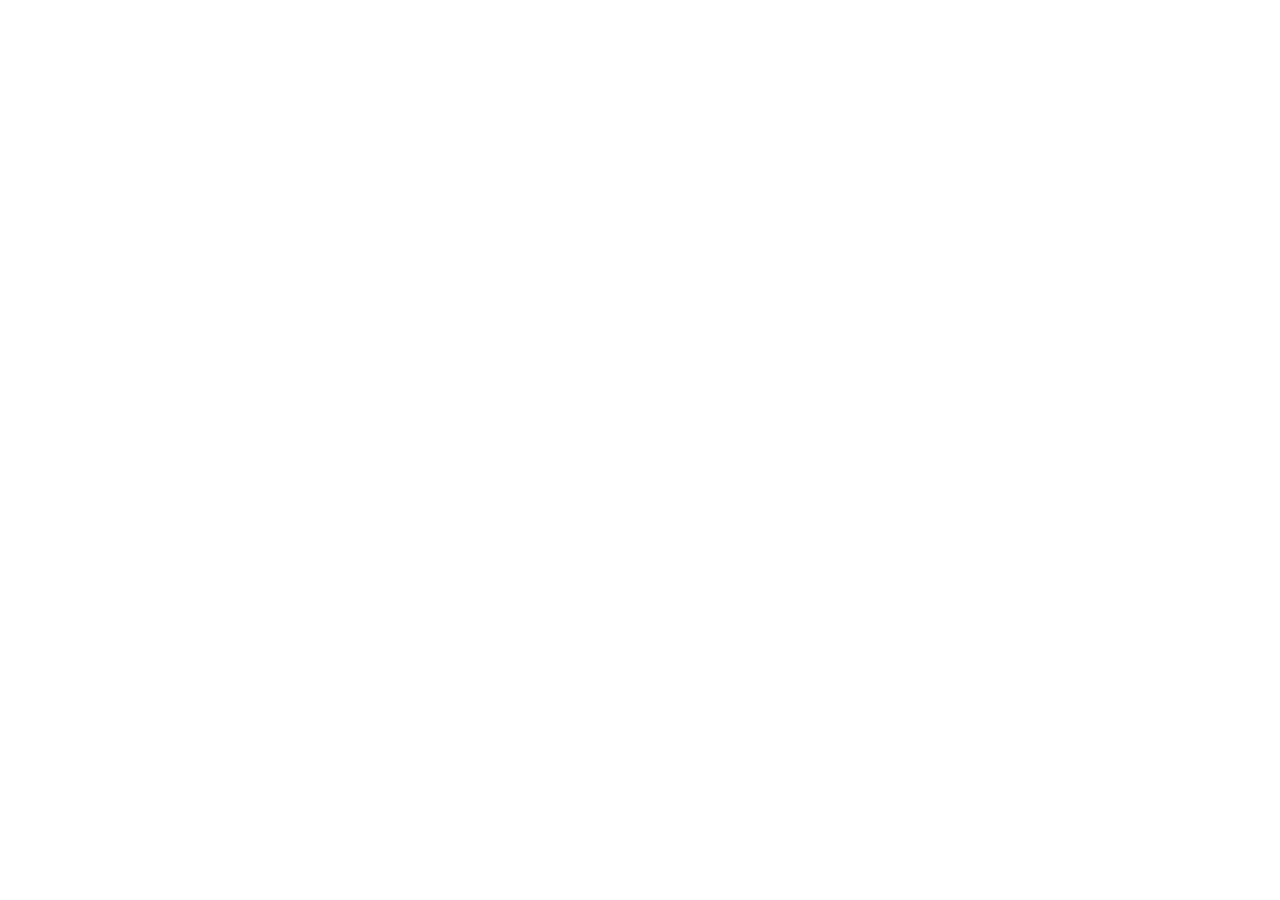
==== busqueda-vuelos.html @ abe0e653 "feat: :sparkles: add imagenes" ====
<!DOCTYPE html>
<html lang="es">

<head>
  <meta charset="UTF-8">
  <meta name="viewport" content="width=device-width, initial-scale=1.0">
  <title>ACME AIR - Buscar Vuelos</title>

  <link rel="preconnect" href="https://fonts.googleapis.com">
  <link href="https://fonts.googleapis.com/css2?family=Poppins:wght@400;600;700&display=swap" rel="stylesheet">

  <link rel="stylesheet" href="css/style.css">
  <link rel="stylesheet" href="css/layout.css">
  <link rel="stylesheet" href="css/forms.css">
  <link rel="stylesheet" href="css/responsive.css">
</head>

<body>
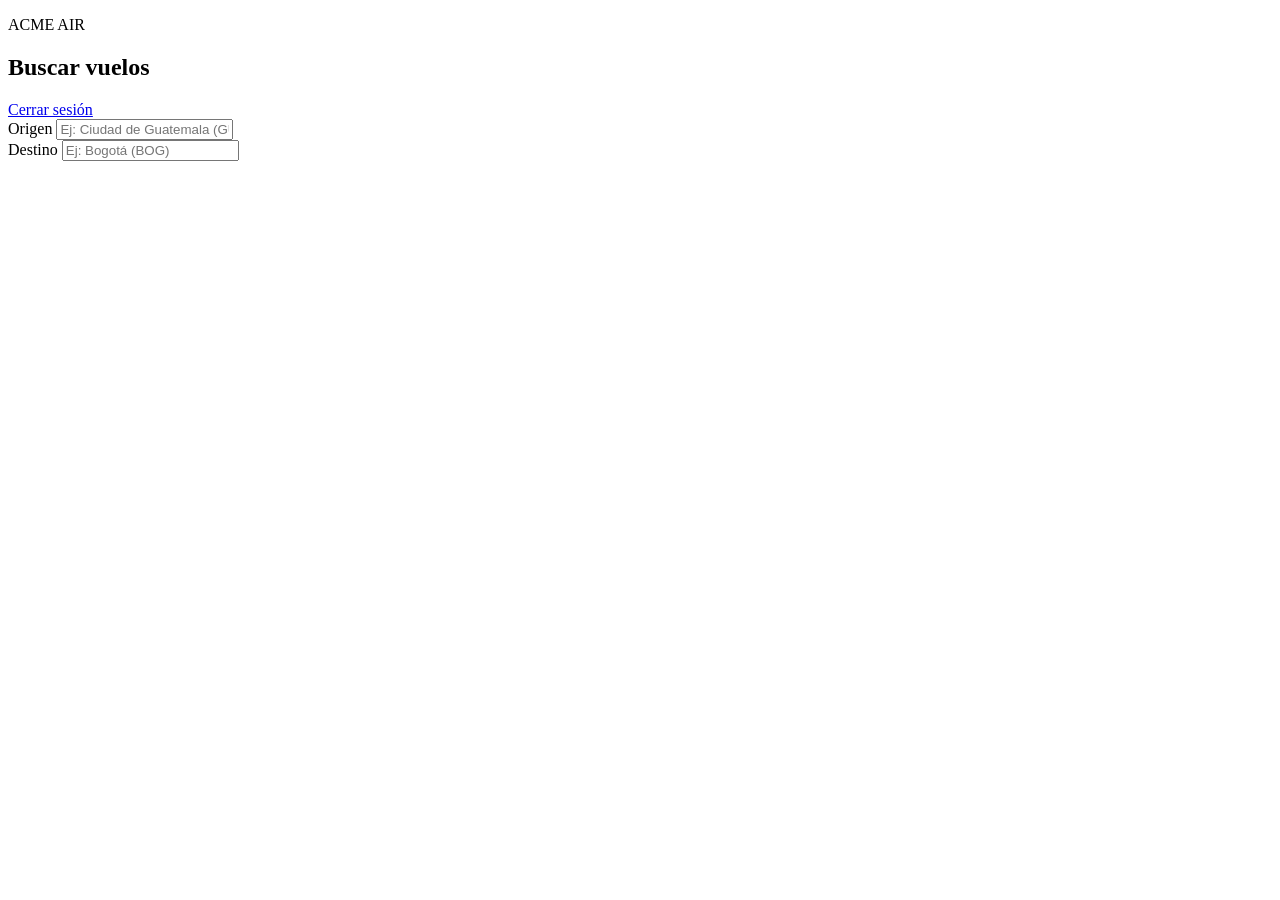
==== commit b43034c6: "feat: :sparkles: add destinos" ====
--- a/busqueda-vuelos.html
+++ b/busqueda-vuelos.html
@@ -15,4 +15,28 @@
   <link rel="stylesheet" href="css/responsive.css">
 </head>
 
-<body>+<body>
+    <div class="pagina-app">
+
+    <header class="encabezado">
+      <div class="encabezado-info">
+        <p>ACME AIR</p>
+        <h2>Buscar vuelos</h2>
+      </div>
+      <a href="index.html" class="btn-pequeno">Cerrar sesión</a>
+    </header>
+
+    <main class="contenido">
+
+      <div class="tarjeta" style="max-width: 500px;">
+
+        <form>
+          <div class="grupo">
+            <label for="origen">Origen</label>
+            <input type="text" id="origen" name="origen" placeholder="Ej: Ciudad de Guatemala (GUA)">
+          </div>
+
+          <div class="grupo">
+            <label for="destino">Destino</label>
+            <input type="text" id="destino" name="destino" placeholder="Ej: Bogotá (BOG)">
+          </div>
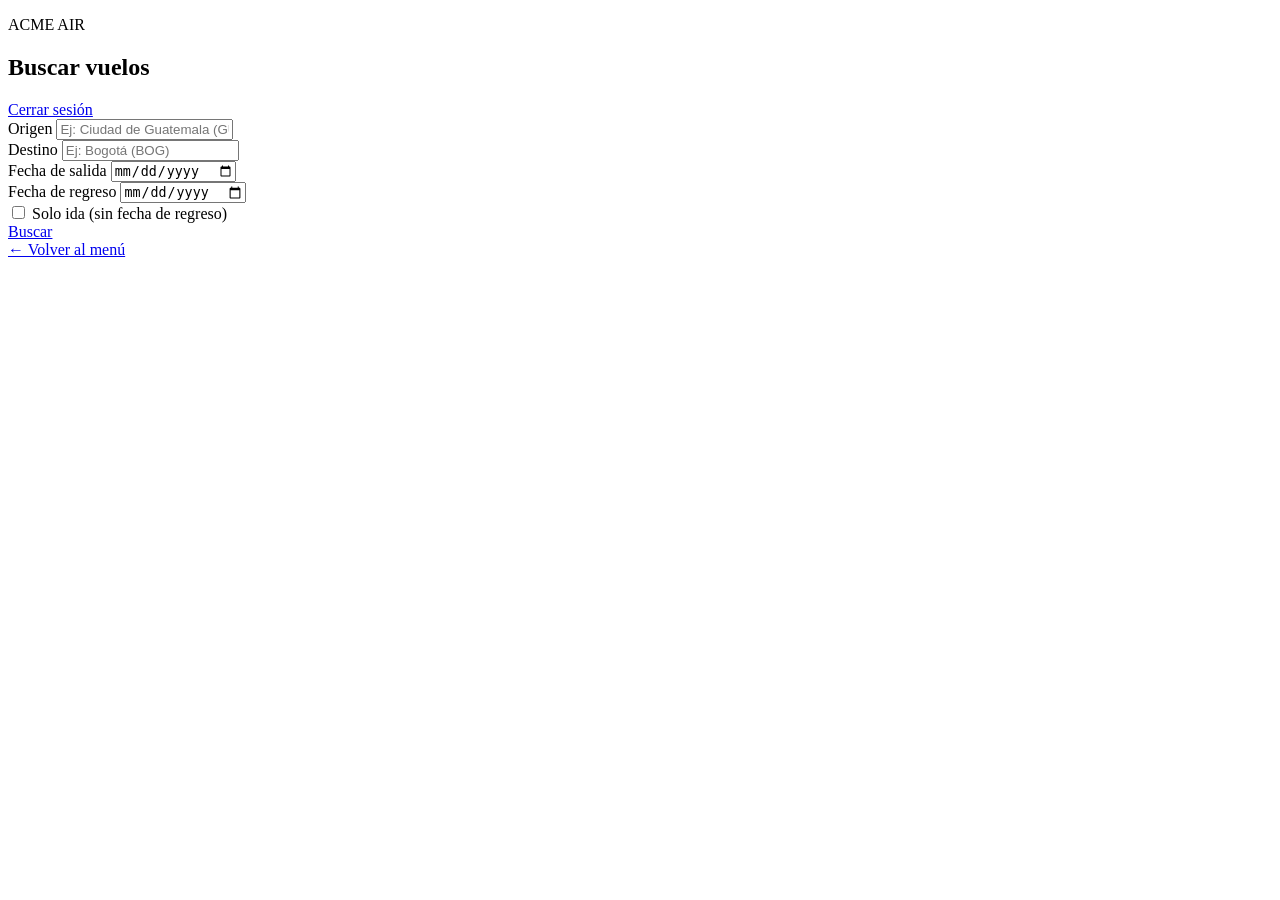
==== commit e148c9af: "feat: :sparkles: add finish" ====
--- a/busqueda-vuelos.html
+++ b/busqueda-vuelos.html
@@ -39,4 +39,34 @@
           <div class="grupo">
             <label for="destino">Destino</label>
             <input type="text" id="destino" name="destino" placeholder="Ej: Bogotá (BOG)">
-          </div>+          </div>
+          <div class="grupo">
+            <label for="fecha-salida">Fecha de salida</label>
+            <input type="date" id="fecha-salida" name="fecha-salida">
+          </div>
+
+          <div class="grupo">
+            <label for="fecha-regreso">Fecha de regreso</label>
+            <input type="date" id="fecha-regreso" name="fecha-regreso">
+          </div>
+
+          <div class="grupo-checkbox">
+            <input type="checkbox" id="solo-ida" name="solo-ida">
+            <label for="solo-ida">Solo ida (sin fecha de regreso)</label>
+          </div>
+
+          <a href="vuelos.html" class="btn-primario">Buscar</a>
+
+        </form>
+
+      </div>
+
+      <a href="menu.html" class="link-volver">← Volver al menú</a>
+
+    </main>
+
+  </div>
+
+</body>
+
+</html>
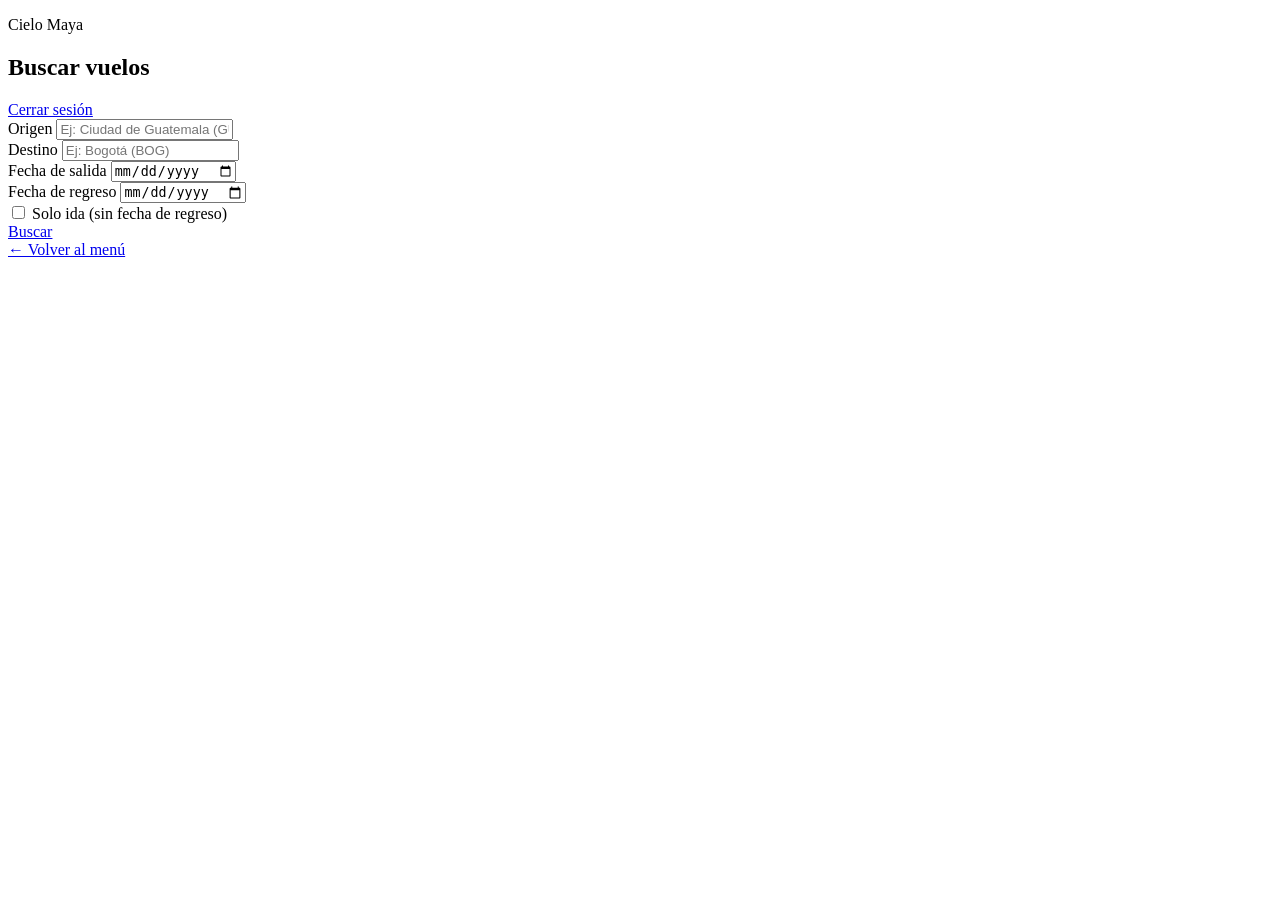
==== commit d811cf35: "feat: :sparkles: add name" ====
--- a/busqueda-vuelos.html
+++ b/busqueda-vuelos.html
@@ -20,7 +20,7 @@
 
     <header class="encabezado">
       <div class="encabezado-info">
-        <p>ACME AIR</p>
+        <p>Cielo Maya</p>
         <h2>Buscar vuelos</h2>
       </div>
       <a href="index.html" class="btn-pequeno">Cerrar sesión</a>
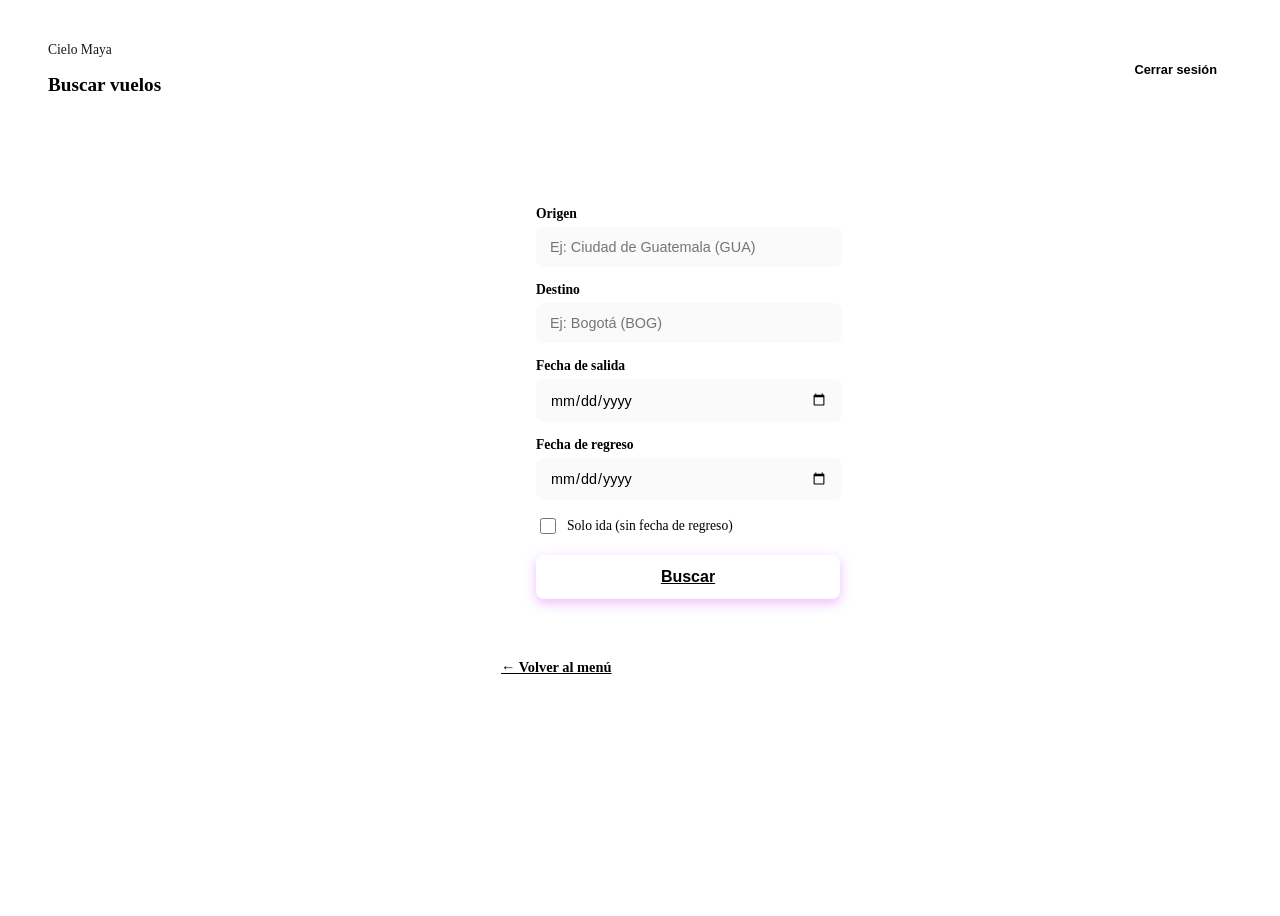
==== commit cb98087d: "fix: :bug: update titles and logos to Cielo Maya branding" ====
--- a/busqueda-vuelos.html
+++ b/busqueda-vuelos.html
@@ -2,70 +2,70 @@
 <html lang="es">
 
 <head>
-  <meta charset="UTF-8">
-  <meta name="viewport" content="width=device-width, initial-scale=1.0">
-  <title>ACME AIR - Buscar Vuelos</title>
+    <meta charset="UTF-8">
+    <meta name="viewport" content="width=device-width, initial-scale=1.0">
+    <title>Cielo Maya - Buscar Vuelos</title>
 
-  <link rel="preconnect" href="https://fonts.googleapis.com">
-  <link href="https://fonts.googleapis.com/css2?family=Poppins:wght@400;600;700&display=swap" rel="stylesheet">
+    <link rel="preconnect" href="https://fonts.googleapis.com">
+    <link href="https://fonts.googleapis.com/css2?family=Poppins:wght@400;600;700&display=swap" rel="stylesheet">
 
-  <link rel="stylesheet" href="css/style.css">
-  <link rel="stylesheet" href="css/layout.css">
-  <link rel="stylesheet" href="css/forms.css">
-  <link rel="stylesheet" href="css/responsive.css">
+    <link rel="stylesheet" href="css/style.css">
+    <link rel="stylesheet" href="css/layout.css">
+    <link rel="stylesheet" href="css/forms.css">
+    <link rel="stylesheet" href="css/responsive.css">
 </head>
 
 <body>
     <div class="pagina-app">
 
-    <header class="encabezado">
-      <div class="encabezado-info">
-        <p>Cielo Maya</p>
-        <h2>Buscar vuelos</h2>
-      </div>
-      <a href="index.html" class="btn-pequeno">Cerrar sesión</a>
-    </header>
+        <header class="encabezado">
+            <div class="encabezado-info">
+                <p>Cielo Maya</p>
+                <h2>Buscar vuelos</h2>
+            </div>
+            <a href="index.html" class="btn-pequeno">Cerrar sesión</a>
+        </header>
 
-    <main class="contenido">
+        <main class="contenido">
 
-      <div class="tarjeta" style="max-width: 500px;">
+            <div class="tarjeta" style="max-width: 500px;">
 
-        <form>
-          <div class="grupo">
-            <label for="origen">Origen</label>
-            <input type="text" id="origen" name="origen" placeholder="Ej: Ciudad de Guatemala (GUA)">
-          </div>
+                <form>
+                    <div class="grupo">
+                        <label for="origen">Origen</label>
+                        <input type="text" id="origen" name="origen" placeholder="Ej: Ciudad de Guatemala (GUA)">
+                    </div>
 
-          <div class="grupo">
-            <label for="destino">Destino</label>
-            <input type="text" id="destino" name="destino" placeholder="Ej: Bogotá (BOG)">
-          </div>
-          <div class="grupo">
-            <label for="fecha-salida">Fecha de salida</label>
-            <input type="date" id="fecha-salida" name="fecha-salida">
-          </div>
+                    <div class="grupo">
+                        <label for="destino">Destino</label>
+                        <input type="text" id="destino" name="destino" placeholder="Ej: Bogotá (BOG)">
+                    </div>
+                    <div class="grupo">
+                        <label for="fecha-salida">Fecha de salida</label>
+                        <input type="date" id="fecha-salida" name="fecha-salida">
+                    </div>
 
-          <div class="grupo">
-            <label for="fecha-regreso">Fecha de regreso</label>
-            <input type="date" id="fecha-regreso" name="fecha-regreso">
-          </div>
+                    <div class="grupo">
+                        <label for="fecha-regreso">Fecha de regreso</label>
+                        <input type="date" id="fecha-regreso" name="fecha-regreso">
+                    </div>
 
-          <div class="grupo-checkbox">
-            <input type="checkbox" id="solo-ida" name="solo-ida">
-            <label for="solo-ida">Solo ida (sin fecha de regreso)</label>
-          </div>
+                    <div class="grupo-checkbox">
+                        <input type="checkbox" id="solo-ida" name="solo-ida">
+                        <label for="solo-ida">Solo ida (sin fecha de regreso)</label>
+                    </div>
 
-          <a href="vuelos.html" class="btn-primario">Buscar</a>
+                    <a href="vuelos.html" class="btn-primario">Buscar</a>
 
-        </form>
+                </form>
 
-      </div>
+            </div>
 
-      <a href="menu.html" class="link-volver">← Volver al menú</a>
+            <a href="menu.html" class="link-volver">← Volver al menú</a>
 
-    </main>
+        </main>
 
-  </div>
+    </div>
 
 </body>
 
--- a/css/layout.css
+++ b/css/layout.css
@@ -0,0 +1,289 @@
+.pagina-form {
+    min-height: 100vh;
+    background: linear-gradient(135deg, var(--rosa), var(--azul));
+    display: flex;
+    align-items: center;
+    /* Centra verticalmente */
+    justify-content: center;
+    /* Centra horizontalmente */
+    padding: 20px;
+}
+
+.tarjeta {
+    background: var(--blanco);
+    border-radius: var(--radio);
+    box-shadow: var(--sombra);
+    padding: 30px 25px;
+    width: 100%;
+    max-width: 400px;
+}
+
+.logo {
+    display: block;
+    margin: 0 auto 15px;
+    width: 90px;
+}
+
+.titulo {
+    text-align: center;
+    font-size: 1.5rem;
+    font-weight: 700;
+    color: var(--gris-texto);
+    margin-bottom: 4px;
+}
+
+.subtitulo {
+    text-align: center;
+    font-size: 0.88rem;
+    color: var(--gris-suave);
+    margin-bottom: 25px;
+}
+
+.pagina-app {
+    min-height: 100vh;
+    background: var(--gris-fondo);
+    display: flex;
+    flex-direction: column;
+}
+
+.encabezado {
+    background: linear-gradient(135deg, var(--rosa), var(--azul));
+    padding: 20px;
+    color: var(--blanco);
+    display: flex;
+    justify-content: space-between;
+    align-items: center;
+}
+
+.encabezado-info p {
+    font-size: 0.85rem;
+    opacity: 0.9;
+}
+
+.encabezado-info h2 {
+    font-size: 1.2rem;
+    font-weight: 700;
+}
+
+.contenido {
+    padding: 25px 20px;
+    flex: 1;
+}
+
+.contenido h2 {
+    font-size: 1.3rem;
+    font-weight: 700;
+    margin-bottom: 20px;
+    color: var(--gris-texto);
+}
+
+.lista-menu {
+    display: flex;
+    flex-direction: column;
+    gap: 12px;
+}
+
+.tarjeta-menu {
+    background: var(--blanco);
+    border-radius: var(--radio);
+    box-shadow: var(--sombra);
+    padding: 18px 20px;
+    display: flex;
+    flex-direction: row;
+    align-items: center;
+    gap: 15px;
+    color: var(--gris-texto);
+    transition: transform 0.2s;
+}
+
+.tarjeta-menu:hover {
+    transform: scale(1.02);
+    text-decoration: none;
+}
+
+.icono-caja {
+    width: 48px;
+    height: 48px;
+    min-width: 48px;
+    background: linear-gradient(135deg, var(--rosa), var(--azul));
+    border-radius: 10px;
+    display: flex;
+    align-items: center;
+    justify-content: center;
+}
+
+.icono-svg {
+    width: 26px;
+    height: 26px;
+    /* Filtro para invertir el color del SVG */
+    filter: brightness(0) invert(1);
+}
+
+.tarjeta-menu .nombre {
+    font-size: 1rem;
+    font-weight: 600;
+    flex: 1;
+}
+
+.tarjeta-menu .flecha {
+    font-size: 1.4rem;
+    color: var(--gris-borde);
+    font-weight: 400;
+}
+
+.tabla-contenedor {
+    overflow-x: auto;
+}
+
+.tabla-vuelos {
+    width: 100%;
+    border-collapse: collapse;
+    font-size: 0.85rem;
+    min-width: 450px;
+}
+
+.tabla-vuelos th {
+    background: linear-gradient(135deg, var(--rosa), var(--azul));
+    color: var(--blanco);
+    padding: 12px 10px;
+    text-align: left;
+    font-weight: 600;
+}
+
+.tabla-vuelos td {
+    padding: 12px 10px;
+    border-bottom: 1px solid var(--gris-borde);
+}
+
+.tabla-vuelos tr:hover td {
+    background: #f0f0f0;
+}
+
+.vuelo-item {
+    background: var(--blanco);
+    border-radius: var(--radio);
+    box-shadow: var(--sombra);
+    padding: 15px;
+    margin-bottom: 15px;
+}
+
+.vuelo-item .ruta {
+    font-size: 1.1rem;
+    font-weight: 700;
+    color: var(--rosa);
+    margin-bottom: 5px;
+}
+
+.vuelo-item .detalle {
+    font-size: 0.85rem;
+    color: var(--gris-suave);
+}
+
+.estado {
+    display: inline-block;
+    padding: 3px 10px;
+    border-radius: 20px;
+    font-size: 0.78rem;
+    font-weight: 600;
+    margin-top: 8px;
+}
+
+.estado-confirmado {
+    background: #e8f5e9;
+    color: #2e7d32;
+}
+
+.estado-pendiente {
+    background: #fff8e1;
+    color: #f57f17;
+}
+
+.link-volver {
+    display: inline-block;
+    margin-top: 20px;
+    color: var(--rosa);
+    font-weight: 600;
+    font-size: 0.9rem;
+}
+
+.link-volver:hover {
+    text-decoration: none;
+    opacity: 0.8;
+}
+
+.ruta-busqueda {
+    font-size: 1rem;
+    font-weight: 700;
+    color: var(--gris-texto);
+}
+
+.fecha-busqueda {
+    font-size: 0.85rem;
+    color: var(--gris-suave);
+    margin-bottom: 20px;
+}
+
+.lista-vuelos {
+    display: flex;
+    flex-direction: column;
+    gap: 12px;
+    margin-bottom: 25px;
+}
+
+.vuelo-card {
+    background: var(--blanco);
+    border-radius: var(--radio);
+    box-shadow: var(--sombra);
+    padding: 16px;
+    display: flex;
+    align-items: center;
+    gap: 14px;
+}
+
+.vuelo-card-icono {
+    width: 44px;
+    height: 44px;
+    min-width: 44px;
+    background: linear-gradient(135deg, var(--rosa), var(--azul));
+    border-radius: 10px;
+    display: flex;
+    align-items: center;
+    justify-content: center;
+}
+
+.vuelo-card-tiempo {
+    flex: 1;
+    display: flex;
+    flex-direction: column;
+    gap: 3px;
+}
+
+.vuelo-horario {
+    font-size: 0.95rem;
+    font-weight: 700;
+    color: var(--gris-texto);
+}
+
+.vuelo-duracion {
+    font-size: 0.78rem;
+    color: var(--gris-suave);
+}
+
+.vuelo-card-precio {
+    text-align: right;
+    display: flex;
+    flex-direction: column;
+    align-items: flex-end;
+    gap: 3px;
+}
+
+.vuelo-codigo {
+    font-size: 0.78rem;
+    color: var(--gris-suave);
+}
+
+.vuelo-monto {
+    font-size: 1rem;
+    font-weight: 700;
+    color: var(--azul);
+}
--- a/css/forms.css
+++ b/css/forms.css
@@ -0,0 +1,110 @@
+.grupo {
+    margin-bottom: 15px;
+}
+
+.grupo label {
+    display: block;
+    font-size: 0.85rem;
+    font-weight: 600;
+    margin-bottom: 5px;
+    color: var(--gris-texto);
+}
+
+.grupo input[type="text"],
+.grupo input[type="email"],
+.grupo input[type="password"],
+.grupo input[type="tel"],
+.grupo input[type="date"] {
+    width: 100%;
+    padding: 12px 14px;
+    border: 1.5px solid var(--gris-borde);
+    border-radius: 8px;
+    font-size: 0.9rem;
+    font-family: 'Poppins', sans-serif;
+    background: #fafafa;
+    color: var(--gris-texto);
+    transition: border-color 0.2s;
+}
+
+.grupo input:focus {
+    outline: none;
+    border-color: var(--rosa);
+    background: var(--blanco);
+}
+
+.grupo-checkbox {
+    display: flex;
+    align-items: center;
+    gap: 8px;
+    margin-bottom: 18px;
+}
+
+.grupo-checkbox input[type="checkbox"] {
+    width: 16px;
+    height: 16px;
+    cursor: pointer;
+    accent-color: var(--rosa);
+}
+
+.grupo-checkbox label {
+    font-size: 0.85rem;
+    color: var(--gris-suave);
+    cursor: pointer;
+}
+
+.btn-primario {
+    display: block;
+    width: 100%;
+    padding: 13px;
+    background: linear-gradient(135deg, var(--rosa), var(--azul));
+    color: var(--blanco);
+    border: none;
+    border-radius: 8px;
+    font-size: 1rem;
+    font-weight: 600;
+    font-family: 'Poppins', sans-serif;
+    cursor: pointer;
+    text-align: center;
+    box-shadow: 0 4px 12px rgba(209, 60, 255, 0.35);
+    transition: transform 0.2s;
+    margin-top: 5px;
+}
+
+.btn-primario:hover {
+    transform: scale(1.02);
+    text-decoration: none;
+    color: var(--blanco);
+}
+
+.btn-pequeno {
+    padding: 8px 14px;
+    background: rgba(255, 255, 255, 0.2);
+    color: var(--blanco);
+    border: 1.5px solid rgba(255, 255, 255, 0.6);
+    border-radius: 8px;
+    font-size: 0.8rem;
+    font-weight: 600;
+    font-family: 'Poppins', sans-serif;
+    cursor: pointer;
+    text-align: center;
+    transition: background 0.2s;
+    text-decoration: none;
+}
+
+.btn-pequeno:hover {
+    background: rgba(255, 255, 255, 0.35);
+    text-decoration: none;
+    color: var(--blanco);
+}
+
+.enlaces-form {
+    text-align: center;
+    margin-top: 18px;
+    font-size: 0.85rem;
+    color: var(--gris-suave);
+    line-height: 2;
+}
+
+.enlaces-form a {
+    font-weight: 600;
+}
--- a/css/responsive.css
+++ b/css/responsive.css
@@ -0,0 +1,44 @@
+@media (min-width: 768px) {
+
+    .tarjeta {
+        padding: 40px 35px;
+    }
+
+    .titulo {
+        font-size: 1.8rem;
+    }
+
+    .encabezado {
+        padding: 20px 40px;
+    }
+
+    .contenido {
+        padding: 30px 40px;
+    }
+
+    .logo {
+        width: 110px;
+    }
+}
+
+@media (min-width: 1024px) {
+
+    .tarjeta {
+        max-width: 450px;
+    }
+
+    .contenido {
+        max-width: 900px;
+        margin: 0 auto;
+        padding: 35px 20px;
+    }
+
+    .lista-menu {
+        max-width: 500px;
+    }
+
+    .tabla-vuelos th,
+    .tabla-vuelos td {
+        padding: 14px 15px;
+    }
+}
